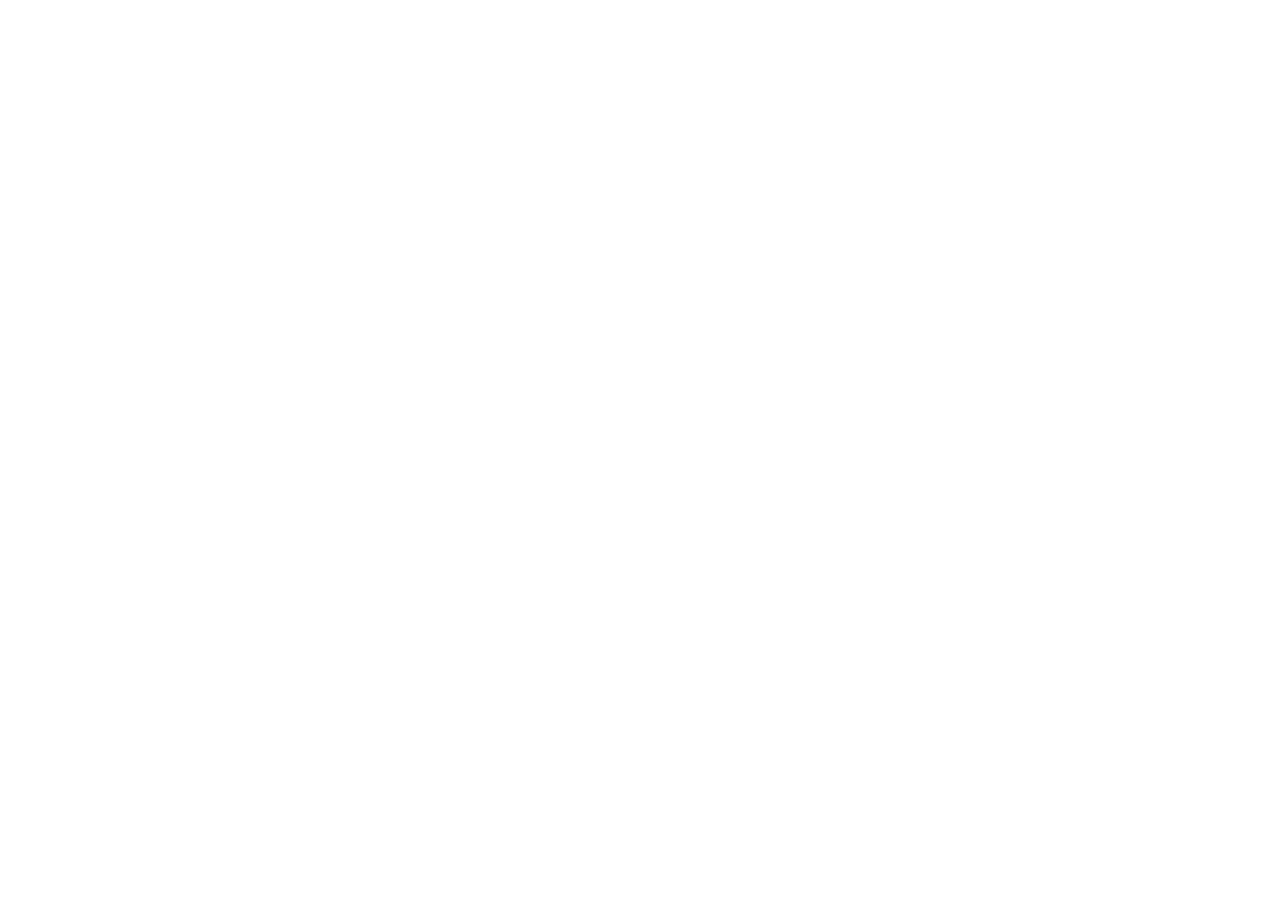
==== HW-WIREFRAME2.html @ 42da02ea "submission" ====
<!DOCTYPE html>
<html lang="en">
<head>
<meta charset="UTF-8">
    <meta name="viewport" content="width=device-width, initial-scale=1.0">
    <meta http-equiv="X-UA-Compatible" content="ie=edge">
    <title>Carl work</title>
</head>

<body>

<style>
h1 {
font-family: 'Arial', 'Helvetica Neue', Helvetica, sans-serif;
}

div {
    background-color: #777;
    width: '960px';
    font-size: '18px'
}

Header, Nav, Section, Aside, and Foote {
}

Article {
    color: '#ebebeb';
background: '#777'
}

h1 p {
   color: '#777';
background: '#ebebeb' 
}
</style>


<header>
    
</header>

<nav>
</nav>

<aside>
</aside>

<section>
</section>

<article>
</article>

</body>
</html>
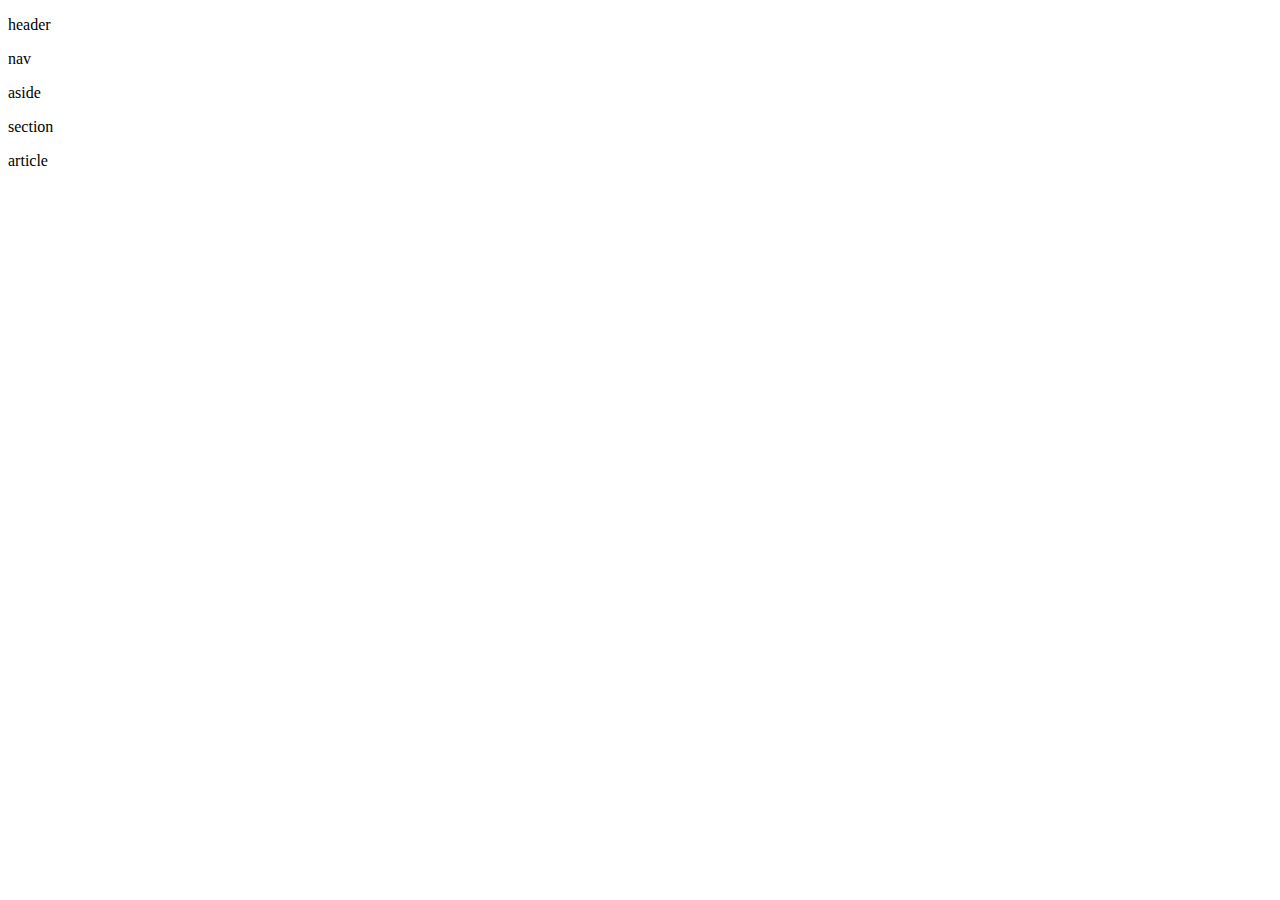
==== commit cd3e80cd: "created css" ====
--- a/HW-WIREFRAME2.html
+++ b/HW-WIREFRAME2.html
@@ -10,45 +10,30 @@
 <body>
 
 <style>
-h1 {
-font-family: 'Arial', 'Helvetica Neue', Helvetica, sans-serif;
-}
+    
 
-div {
-    background-color: #777;
-    width: '960px';
-    font-size: '18px'
-}
-
-Header, Nav, Section, Aside, and Foote {
-}
-
-Article {
-    color: '#ebebeb';
-background: '#777'
-}
-
-h1 p {
-   color: '#777';
-background: '#ebebeb' 
-}
 </style>
 
 
 <header>
-    
+    <p>header</p>
+
 </header>
 
 <nav>
+    <p>nav</p>
 </nav>
 
 <aside>
+    <p>aside</p>
 </aside>
 
 <section>
+    <p>section</p>
 </section>
 
 <article>
+    <p>article</p>
 </article>
 
 </body>
